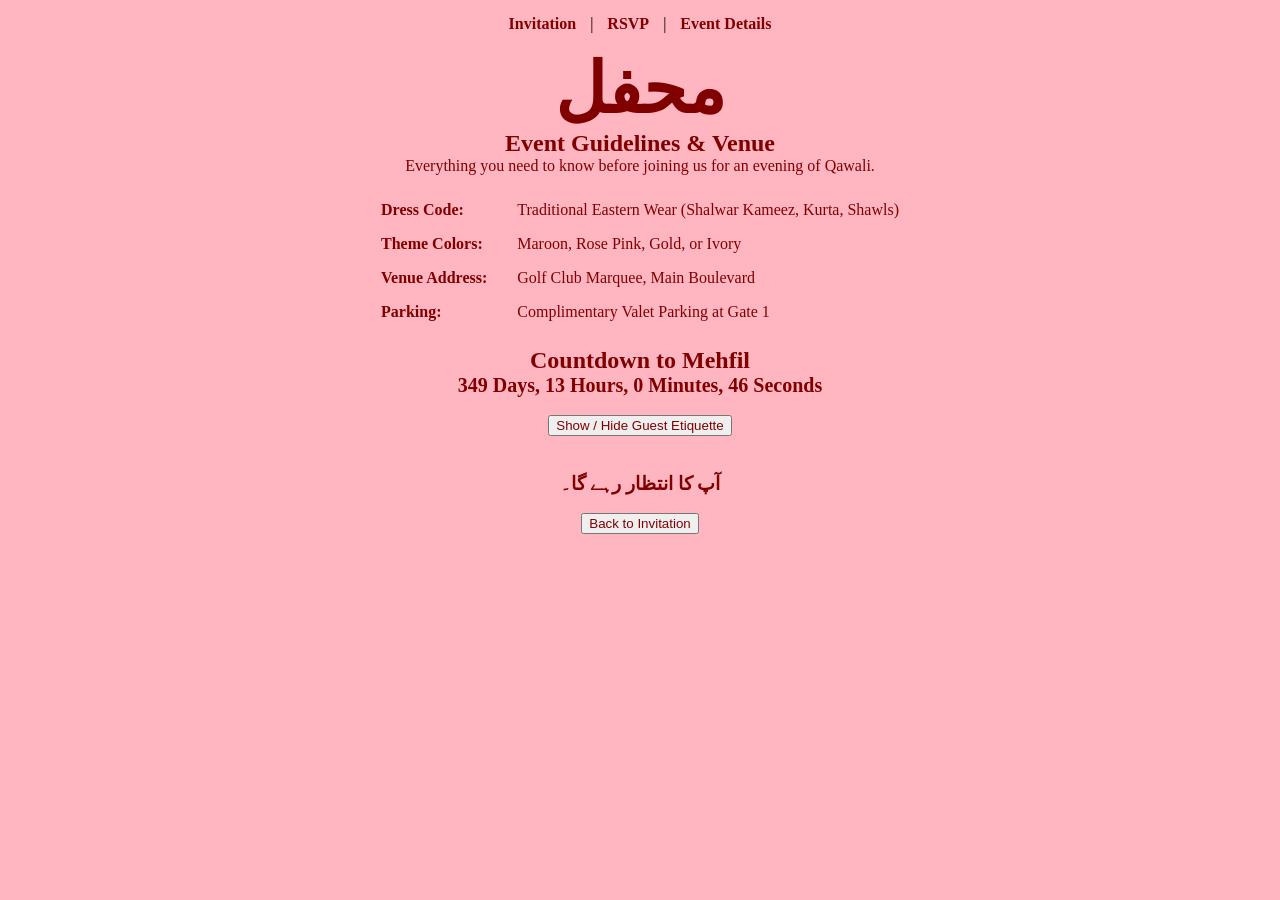
==== details.html @ b94e5d57 "added a final page which gives further details aboutthe event" ====
<!-- Fatima Noor 26i-3250 Se -E -->
<!DOCTYPE html>
<html>
<head>
  <link rel="stylesheet" href="style.css">
  <title>Mehfil - Event Details</title>
</head>
<body>

  <nav>
    <a href="index.html">Invitation</a> |
    <a href="rsvp.html">RSVP</a> |
    <a href="details.html">Event Details</a>
  </nav>

  <h1>محفل</h1>
  <h2>Event Guidelines & Venue</h2>
  <p>Everything you need to know before joining us for an evening of Qawali.</p>

  <br>

  <table>
    <tr>
      <th>Dress Code:</th>
      <td>Traditional Eastern Wear (Shalwar Kameez, Kurta, Shawls)</td>
    </tr>
    <tr>
      <th>Theme Colors:</th>
      <td>Maroon, Rose Pink, Gold, or Ivory</td>
    </tr>
    <tr>
      <th>Venue Address:</th>
      <td>Golf Club Marquee, Main Boulevard</td>
    </tr>
    <tr>
      <th>Parking:</th>
      <td>Complimentary Valet Parking at Gate 1</td>
    </tr>
  </table>

  <br>

  <h2>Countdown to Mehfil</h2>
  <p id="countdown" style="font-size: 20px; font-weight: bold;"></p>

  <br>

  <button onclick="toggleNotes()">Show / Hide Guest Etiquette</button>
  <div id="etiquetteBox" style="display: none; margin-top: 15px;">
    <p>• Doors open promptly at 18:00 pm.</p>
    <p>• Dinner will be served at 19:00 pm before the Qawali begins.</p>
    <p>• Please keep mobile phones on silent during the Qawali performance.</p>
  </div>

  <br><br>
  <h3>آپ کا انتظار رہے گا۔</h3>
  <button onclick="window.location.href='index.html'">Back to Invitation</button>

  <script>
    // 1. Live Countdown Timer to 20th November, 2027 at 18:00
    const eventDate = new Date("November 20, 2027 18:00:00").getTime();

    const timer = setInterval(function() {
      const now = new Date().getTime();
      const distance = eventDate - now;

      const days = Math.floor(distance / (1000 * 60 * 60 * 24));
      const hours = Math.floor((distance % (1000 * 60 * 60 * 24)) / (1000 * 60 * 60));
      const minutes = Math.floor((distance % (1000 * 60 * 60)) / (1000 * 60));
      const seconds = Math.floor((distance % (1000 * 60)) / 1000);

      document.getElementById("countdown").innerText =
        days + " Days, " + hours + " Hours, " + minutes + " Minutes, " + seconds + " Seconds";

      if (distance < 0) {
        clearInterval(timer);
        document.getElementById("countdown").innerText = "The Mehfil has begun!";
      }
    }, 1000);

    // 2. Show/Hide Guest Etiquette Toggle
    function toggleNotes() {
      let box = document.getElementById("etiquetteBox");
      if (box.style.display === "none") {
        box.style.display = "block";
      } else {
        box.style.display = "none";
      }
    }
  </script>

</body>
</html>
---- style.css ----
body {
  background-color: lightpink;
  text-align: center;
  margin-top: auto;
  margin-bottom: auto;
}
h1 {
  color: maroon ;
  text-align: center;
  font-size: 70px;
  margin-top: auto;
  margin-bottom: auto;
   margin-left: auto;
  margin-right : auto;
}
p {
  color: maroon ;
  text-align: center;
  margin-top: auto;
  margin-bottom: auto;
   margin-left: auto;
  margin-right : auto;
}
h2 {
  color: maroon ;
  text-align: center;
  margin-top: auto;
  margin-bottom: auto;
   margin-left: auto;
  margin-right : auto;
}
table
{
  margin-left: auto;
  margin-right : auto;
  border-collapse: collapse;
  margin-top: auto;
  margin-bottom: auto;
}
img
{
  align-items: center;
  width: 400px;
  height: auto;
  margin-top: 30px;
  margin-bottom: auto;
   margin-left: auto;
  margin-right : auto;
}
button
{
  color: maroon;
  margin-top: auto;
  margin-bottom: auto;
}

h3 {
  color: maroon;
  text-align: center;
}

nav {
  margin-top: 15px;
  margin-bottom: 15px;
}

nav a {
  color: maroon;
  text-decoration: none;
  font-weight: bold;
  margin: 0 10px;
}

nav a:hover {
  text-decoration: underline;
}

th, td {
  color: maroon;
  padding: 8px 15px;
  text-align: left;
}

input {
  border: 1px solid maroon;
  padding: 5px;
  color: maroon;
}
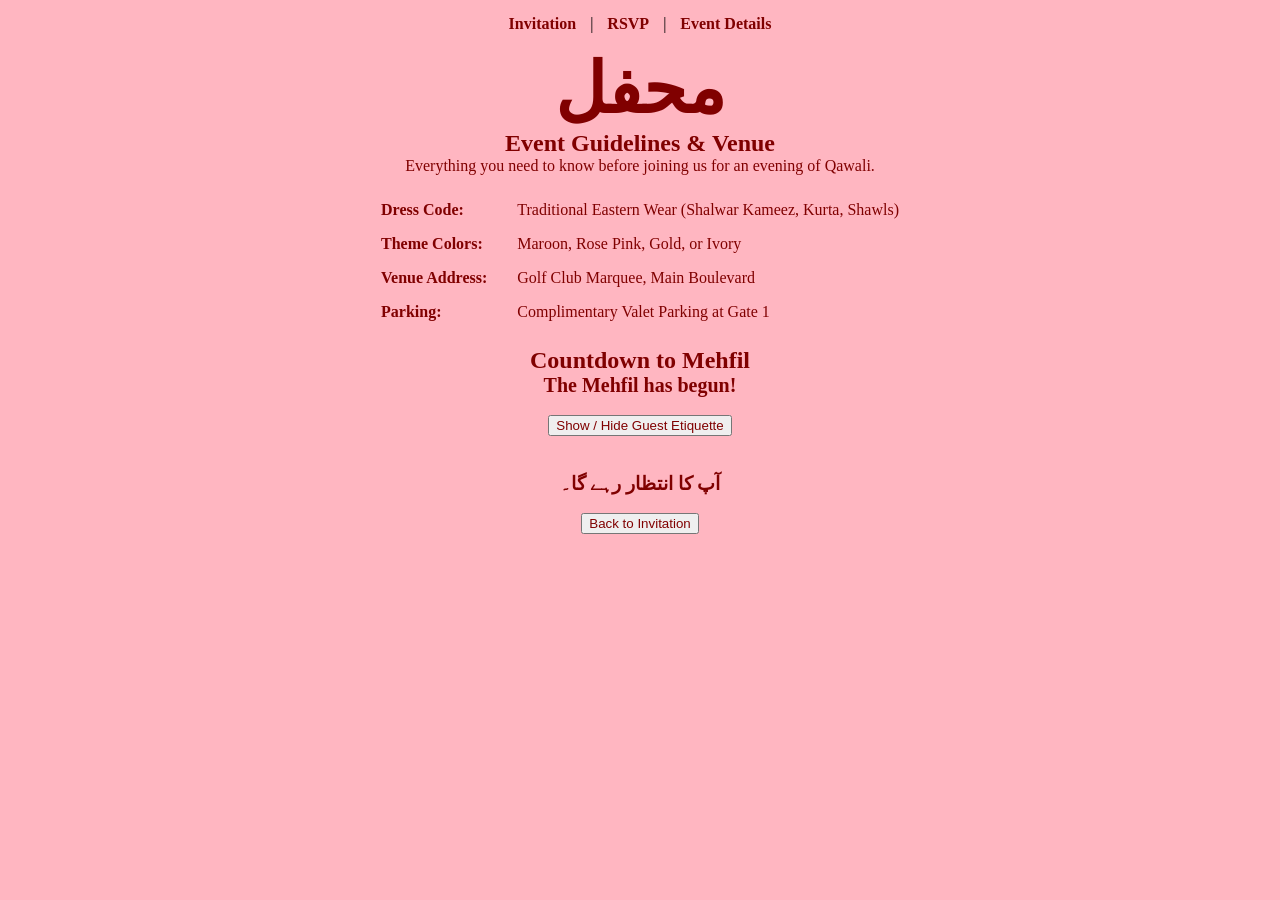
==== commit 34ef5112: "the year was corrected" ====
--- a/details.html
+++ b/details.html
@@ -58,7 +58,7 @@
 
   <script>
     // 1. Live Countdown Timer to 20th November, 2027 at 18:00
-    const eventDate = new Date("November 20, 2027 18:00:00").getTime();
+    const eventDate = new Date("November 20, 2026 18:00:00").getTime();
 
     const timer = setInterval(function() {
       const now = new Date().getTime();
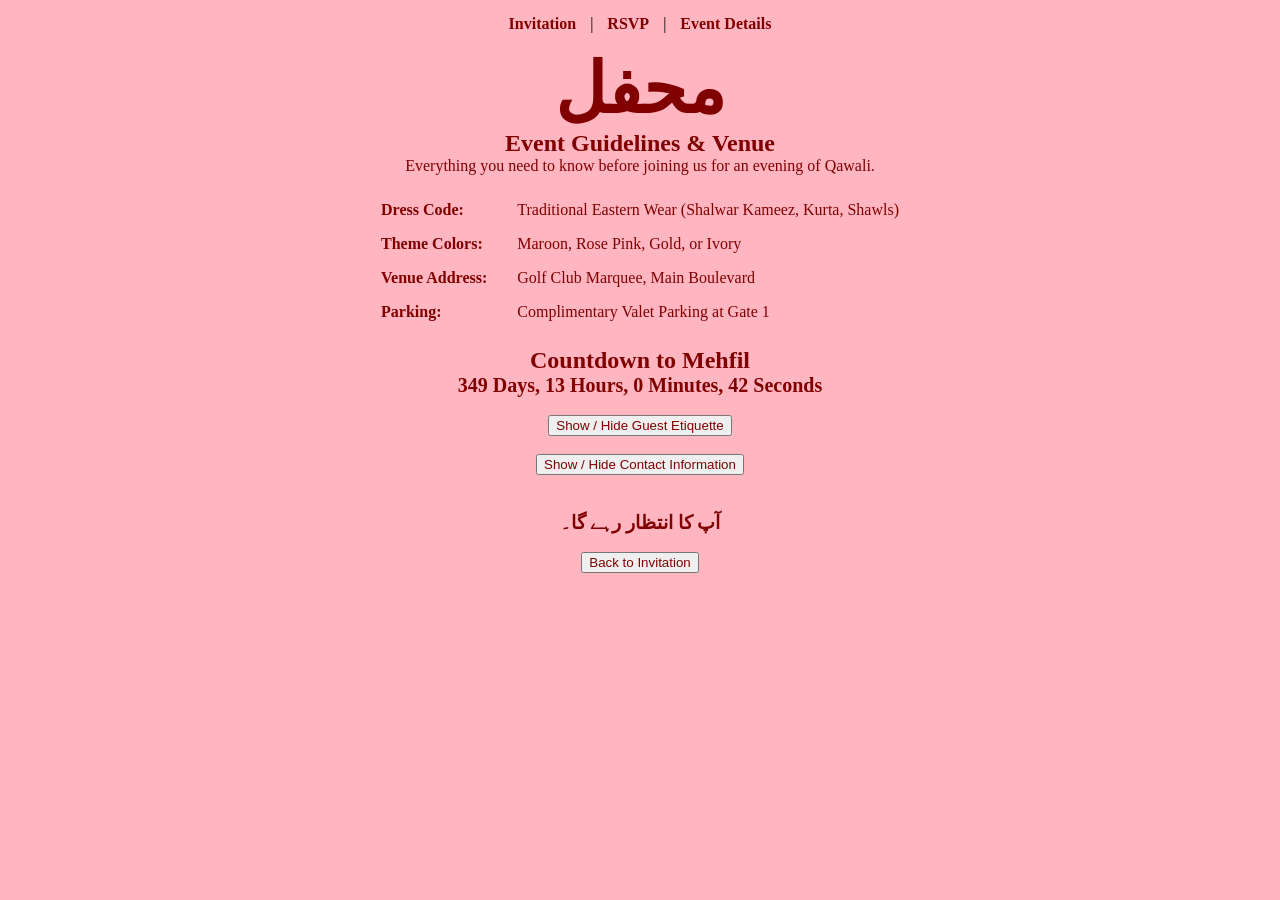
==== commit b157a4ab: "Added a contact feature which provides details such as phone number." ====
--- a/details.html
+++ b/details.html
@@ -45,11 +45,41 @@
 
   <br>
 
-  <button onclick="toggleNotes()">Show / Hide Guest Etiquette</button>
+  <!-- Guest Etiquette Feature -->
+  <button onclick="toggleSection('etiquetteBox')">Show / Hide Guest Etiquette</button>
   <div id="etiquetteBox" style="display: none; margin-top: 15px;">
     <p>• Doors open promptly at 18:00 pm.</p>
     <p>• Dinner will be served at 19:00 pm before the Qawali begins.</p>
     <p>• Please keep mobile phones on silent during the Qawali performance.</p>
+  </div>
+
+  <br><br>
+
+  <!-- New Contact Information Feature -->
+  <button onclick="toggleSection('contactBox')">Show / Hide Contact Information</button>
+  <div id="contactBox" style="display: none; margin-top: 15px;">
+    <h3>Host Contact Details</h3>
+    <table>
+      <tr>
+        <th>Event Host:</th>
+        <td>Fatima Noor</td>
+      </tr>
+      <tr>
+        <th>Phone / WhatsApp:</th>
+        <td id="hostPhone">0300-1234567</td>
+      </tr>
+      <tr>
+        <th>Email:</th>
+        <td>mehfil.event@example.com</td>
+      </tr>
+      <tr>
+        <th>Venue Desk:</th>
+        <td>Golf Club Marquee Reception (Ext. 104)</td>
+      </tr>
+    </table>
+    <br>
+    <button onclick="copyPhone()">Copy Phone Number</button>
+    <p id="copyStatus" style="font-size: 14px; margin-top: 5px;"></p>
   </div>
 
   <br><br>
@@ -58,7 +88,7 @@
 
   <script>
     // 1. Live Countdown Timer to 20th November, 2027 at 18:00
-    const eventDate = new Date("November 20, 2026 18:00:00").getTime();
+    const eventDate = new Date("November 20, 2027 18:00:00").getTime();
 
     const timer = setInterval(function() {
       const now = new Date().getTime();
@@ -78,16 +108,24 @@
       }
     }, 1000);
 
-    // 2. Show/Hide Guest Etiquette Toggle
-    function toggleNotes() {
-      let box = document.getElementById("etiquetteBox");
+    // 2. Reusable Toggle Function for Etiquette & Contact Sections
+    function toggleSection(sectionId) {
+      let box = document.getElementById(sectionId);
       if (box.style.display === "none") {
         box.style.display = "block";
       } else {
         box.style.display = "none";
       }
     }
+
+    // 3. Copy Phone Number Feature
+    function copyPhone() {
+      let phoneText = document.getElementById("hostPhone").innerText;
+      navigator.clipboard.writeText(phoneText);
+      document.getElementById("copyStatus").innerText = "Phone number copied: " + phoneText;
+    }
   </script>
 
 </body>
-</html>+</html>
+
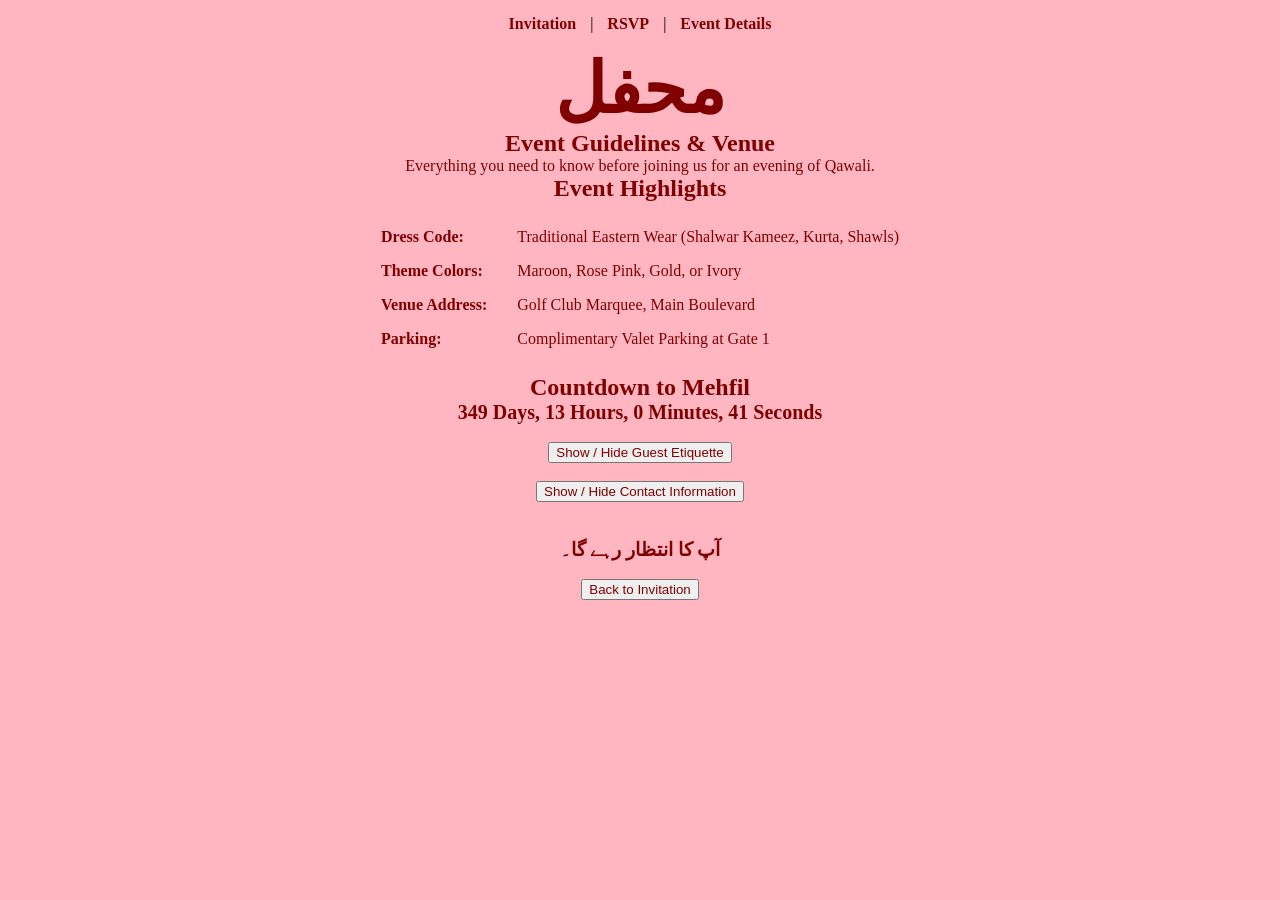
==== commit e6219478: "Manual: Added a new heading" ====
--- a/details.html
+++ b/details.html
@@ -16,6 +16,8 @@
   <h1>محفل</h1>
   <h2>Event Guidelines & Venue</h2>
   <p>Everything you need to know before joining us for an evening of Qawali.</p>
+
+  <h2> Event Highlights </h2>
 
   <br>
 
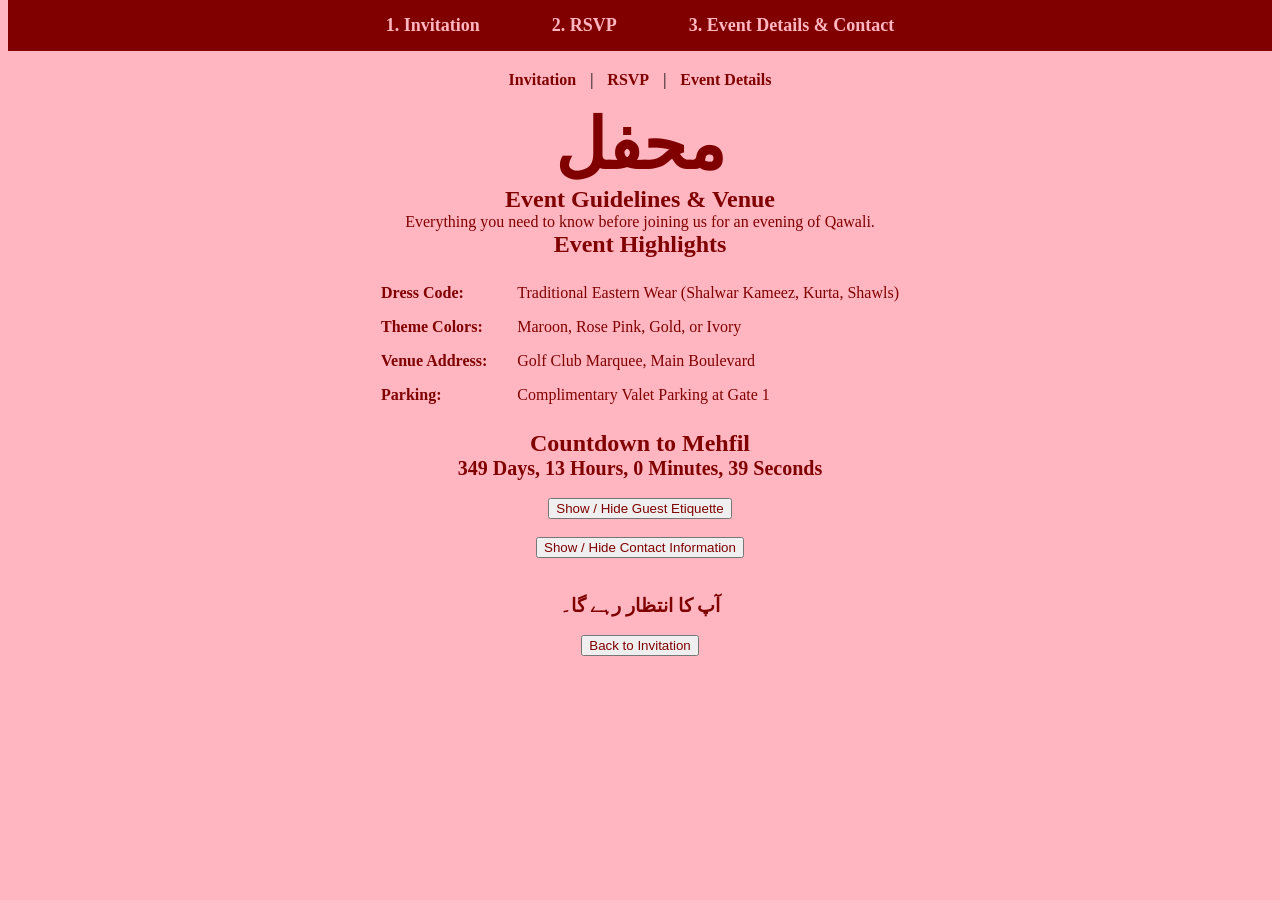
==== commit e6033313: "added a navigation bar" ====
--- a/details.html
+++ b/details.html
@@ -6,6 +6,11 @@
   <title>Mehfil - Event Details</title>
 </head>
 <body>
+  <div class="navbar">
+  <a href="index.html">1. Invitation</a>
+  <a href="rsvp.html">2. RSVP</a>
+  <a href="details.html">3. Event Details & Contact</a>
+</div>
 
   <nav>
     <a href="index.html">Invitation</a> |
--- a/style.css
+++ b/style.css
@@ -85,4 +85,25 @@
   border: 1px solid maroon;
   padding: 5px;
   color: maroon;
+}
+
+.navbar {
+  background-color: maroon;
+  padding: 15px 0;
+  margin-bottom: 20px;
+}
+
+.navbar a {
+  color: lightpink;
+  text-decoration: none;
+  font-size: 18px;
+  font-weight: bold;
+  margin: 0 20px;
+  padding: 8px 14px;
+  border-radius: 5px;
+}
+
+.navbar a:hover {
+  background-color: lightpink;
+  color: maroon;
 }
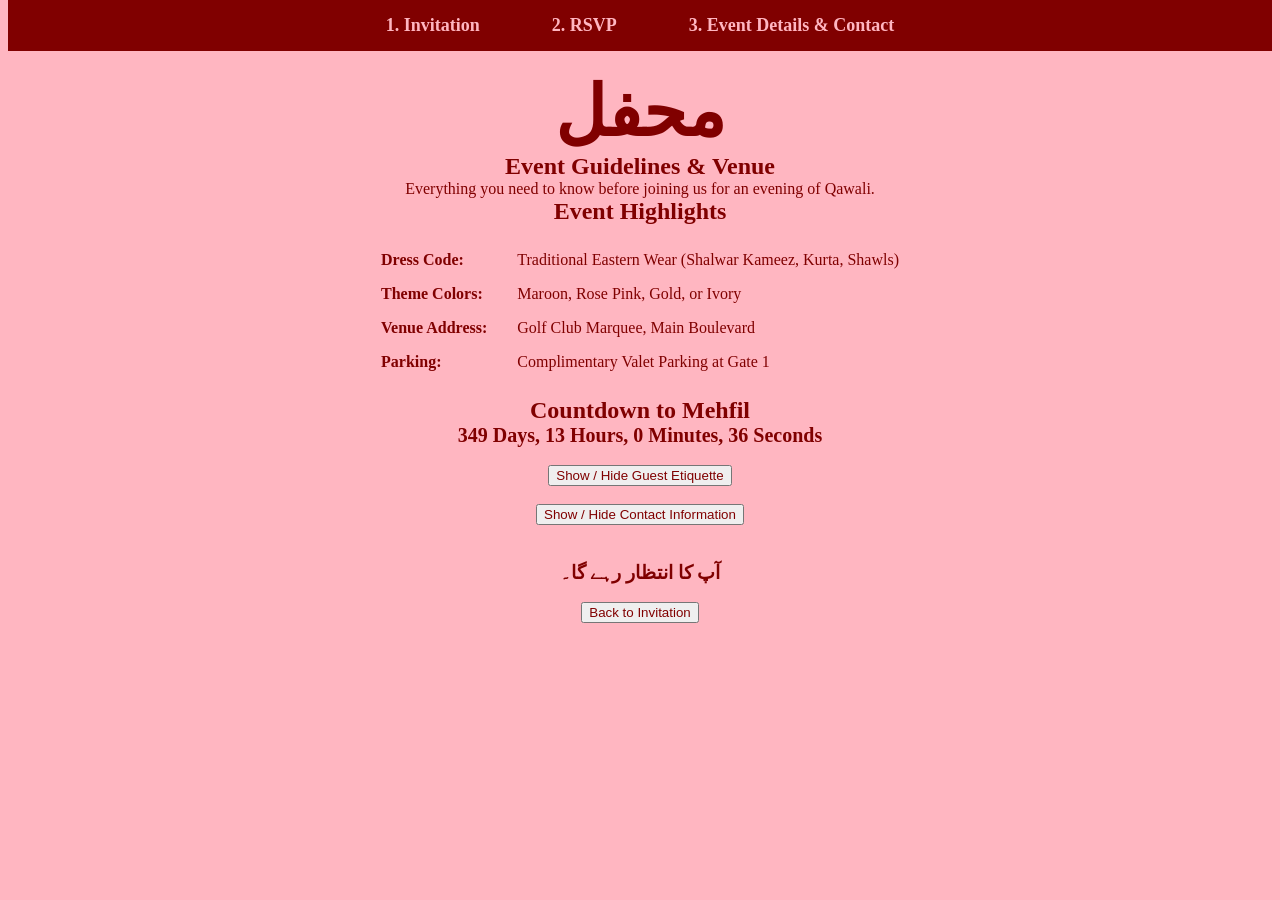
==== commit e1e748cd: "fixed navigation bar" ====
--- a/details.html
+++ b/details.html
@@ -12,11 +12,7 @@
   <a href="details.html">3. Event Details & Contact</a>
 </div>
 
-  <nav>
-    <a href="index.html">Invitation</a> |
-    <a href="rsvp.html">RSVP</a> |
-    <a href="details.html">Event Details</a>
-  </nav>
+  
 
   <h1>محفل</h1>
   <h2>Event Guidelines & Venue</h2>
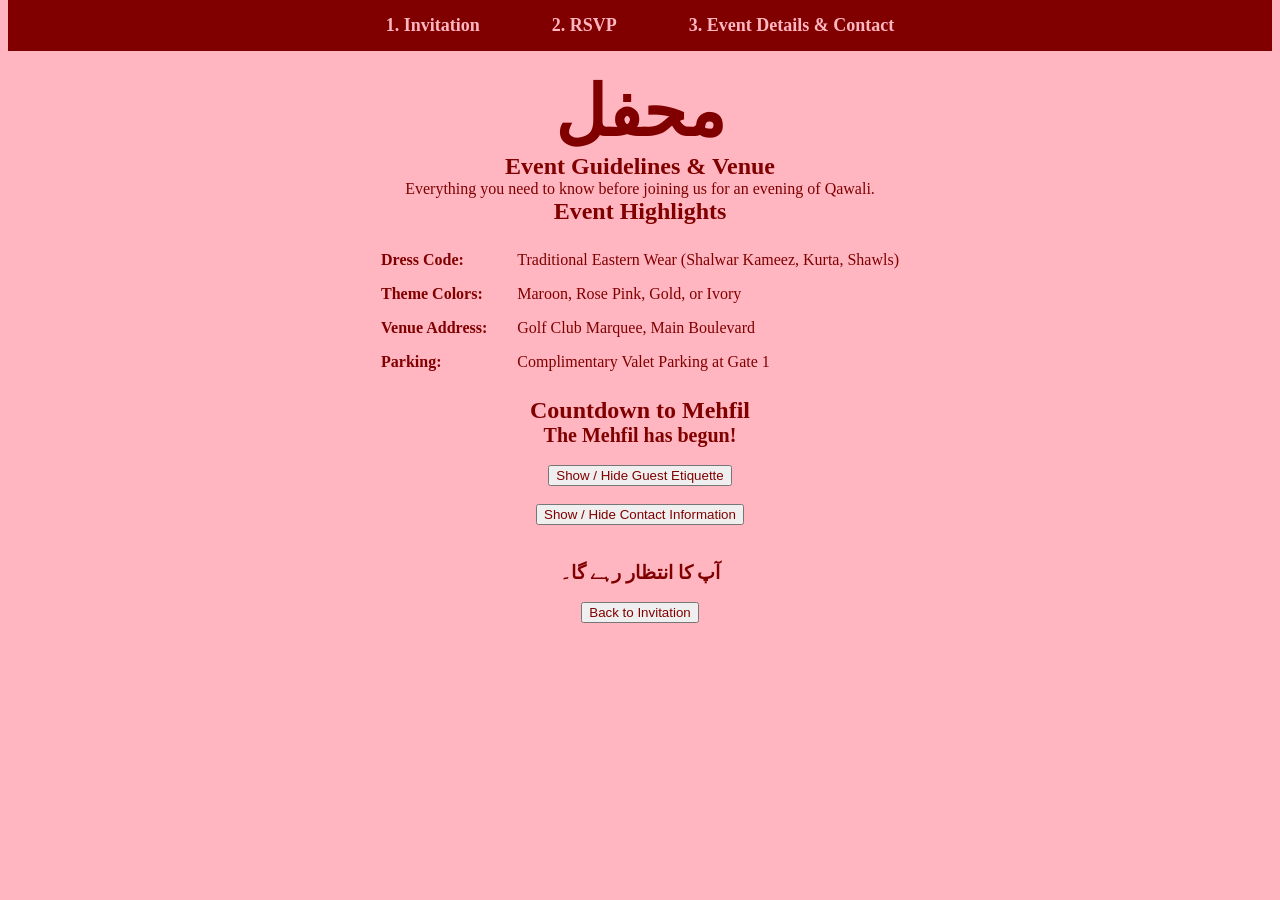
==== commit 4c2c11e3: "fixed the year" ====
--- a/details.html
+++ b/details.html
@@ -91,7 +91,7 @@
 
   <script>
     // 1. Live Countdown Timer to 20th November, 2027 at 18:00
-    const eventDate = new Date("November 20, 2027 18:00:00").getTime();
+    const eventDate = new Date("November 20, 2026 18:00:00").getTime();
 
     const timer = setInterval(function() {
       const now = new Date().getTime();
